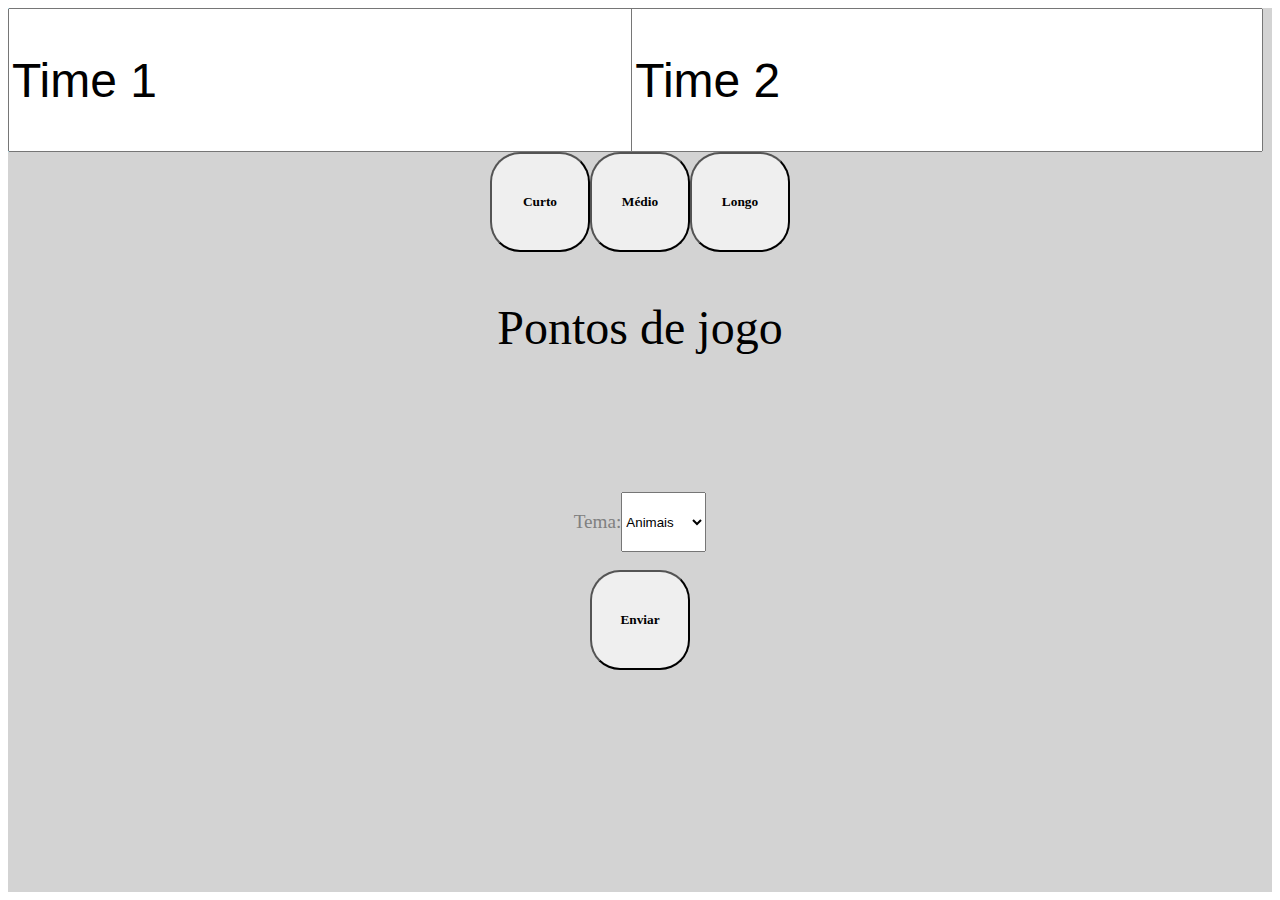
==== index.html @ d46f0b34 "Initial commit" ====
<html>
  <head>
    <meta charset="utf-8">
    <meta name="viewport" content="width=device-width, initial-scale=1, shrink-to-fit=no">
    <link rel="stylesheet" type="text/css" href="css\ia.css">
    <title>Menu</title>
    <link rel="icon" type="imagem/png" href="[data-uri]"/>
  </head>

  <body>
  <div class="Tela" id="imagemEacao">
      <div class="left">
        <input type="text" id="t1" value="Time 1" class="input">
      </div>
      <div class="right">
        <input type="text" id="t2" value="Time 2" class="input">
      </div>
      <div class="fill123">
        <button type="button" name="button2" class="btt inline" id="small">Curto</button>
        <button type="button" name="button3" class="btt inline" id="medium">Médio</button>
        <button type="button" name="button4" class="btt inline" id="big">Longo</button>
      </div>
      <div class="fill123">
        <p class="resposta input" id="resp">Pontos de jogo</p>
      </div>
      <div class="fill123">
        <p class="inline" id="tema">Tema:</p>
        <select class="inline" id="escolha-tema">
          <option value = "1" >Animais</option>
          <option value = "2" >Profissões</option>
          <option value = "3" >Tema</option>

        </select>
      </div>
      <br>
      <div class="fill123">
        <button type="button" name="button" class="btt" id="btt">Enviar</button>
      </div>

  </div>

  </body>
</html>
<script src="js/jquery.js"></script>
<script src="js/ia.js" type="text/javascript"></script>
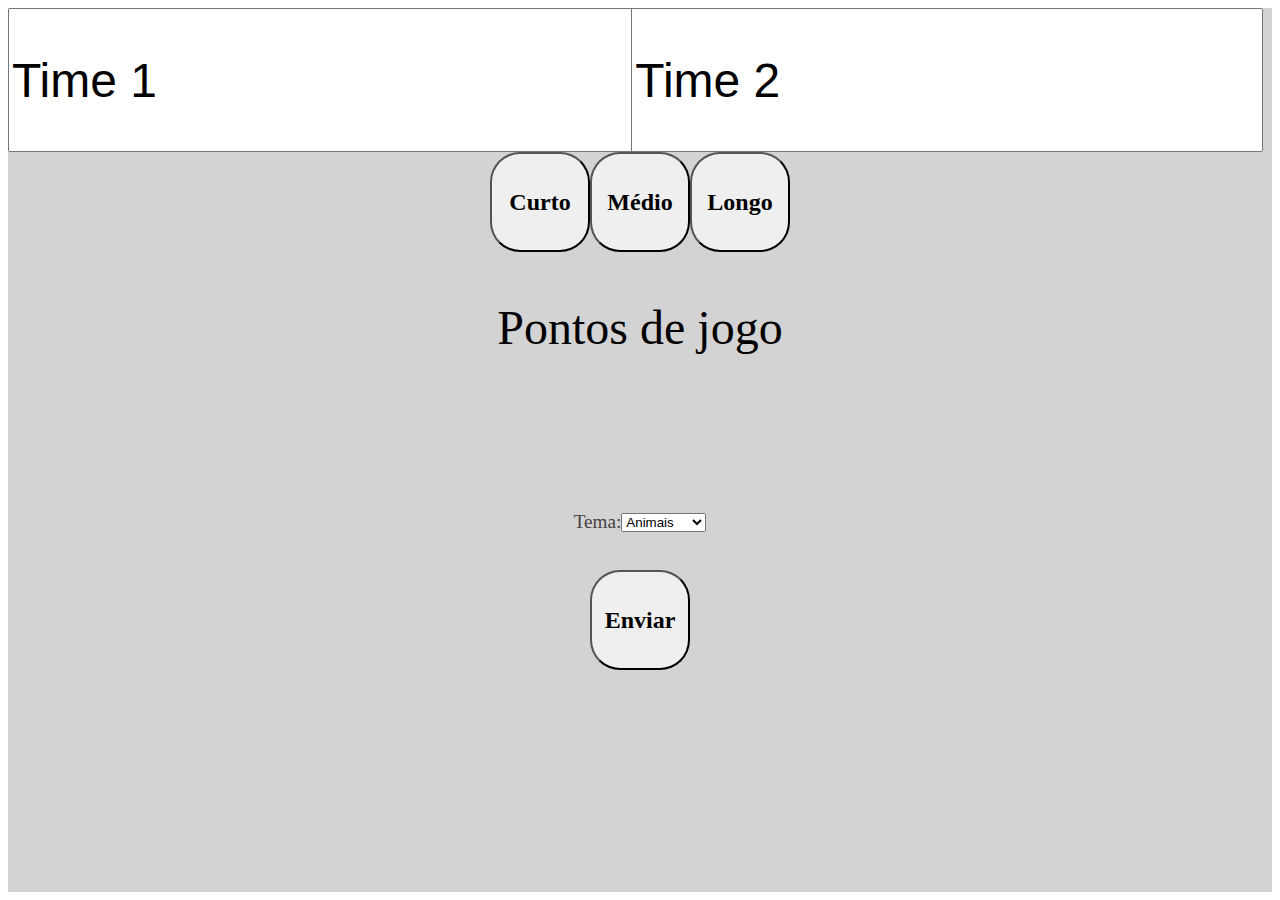
==== commit 57222b37: "alterações no CSS" ====
--- a/index.html
+++ b/index.html
@@ -4,7 +4,7 @@
     <meta name="viewport" content="width=device-width, initial-scale=1, shrink-to-fit=no">
     <link rel="stylesheet" type="text/css" href="css\ia.css">
     <title>Menu</title>
-    <link rel="icon" type="imagem/png" href="[data-uri]"/>
+    <link rel="icon" type="imagem/png" href="https://w0.pngwave.com/png/513/277/computer-icons-menu-bar-icon-design-hamburger-button-others-png-clip-art.png"/>
   </head>
 
   <body>
